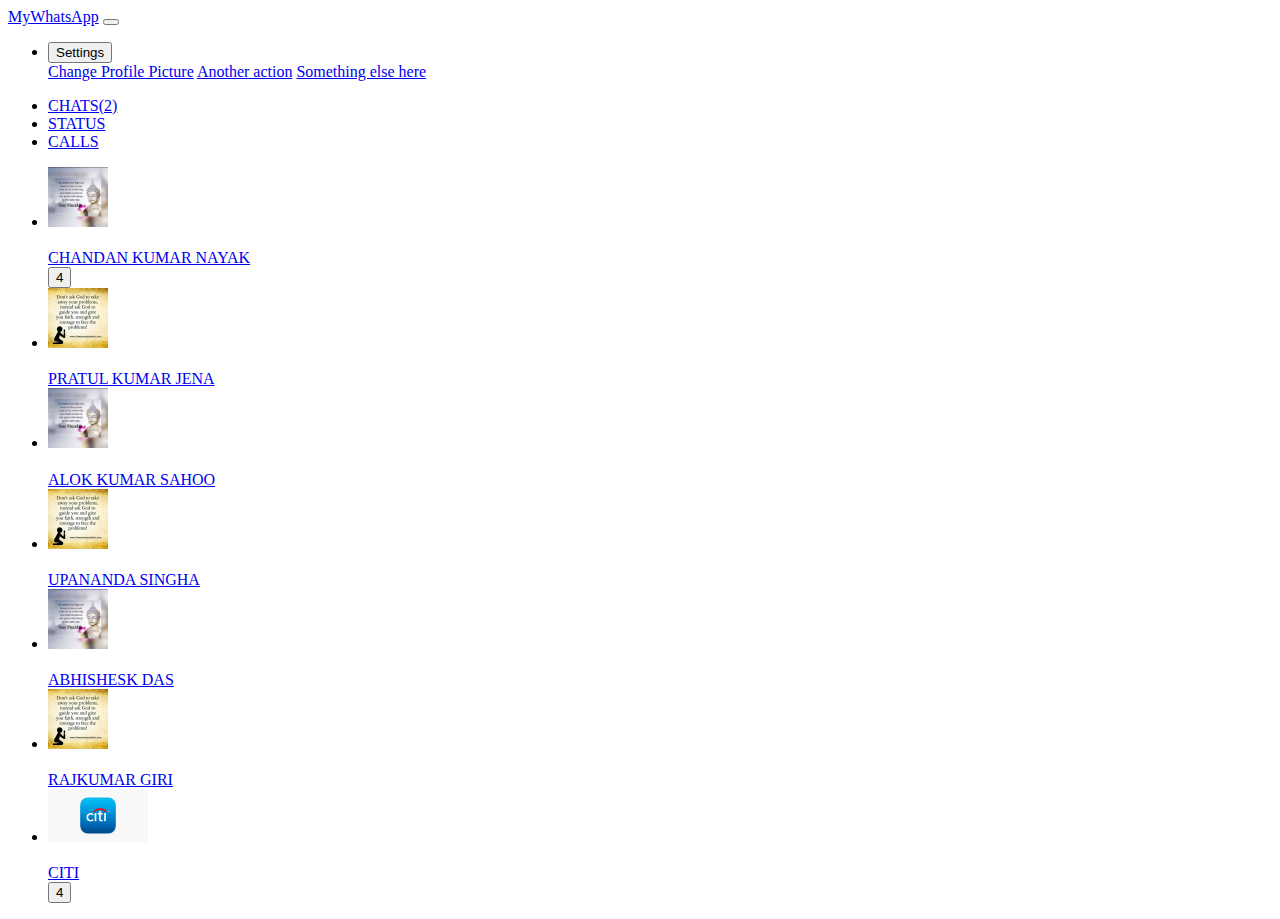
==== index.html @ b8491808 "my-first-commit" ====
<html>

<head>
<meta name="viewport" content="width=device-width, initial-scale=1.0, user-scalable=no">
<link rel="stylesheet" href="index.css">

<link rel="stylesheet" href="https://stackpath.bootstrapcdn.com/bootstrap/4.1.1/css/bootstrap.min.css" 
integrity="sha384-WskhaSGFgHYWDcbwN70/dfYBj47jz9qbsMId/iRN3ewGhXQFZCSftd1LZCfmhktB" crossorigin="anonymous">



<title> My Chats</title>


</head>


<body>



<nav class="navbar navbar-expand-lg navbar-light bg-light">
  <a class="navbar-brand" href="index.html">MyWhatsApp</a>
  <button class="navbar-toggler" type="button" data-toggle="collapse" data-target="#navbarSupportedContent" aria-controls="navbarSupportedContent" 
  aria-expanded="false" aria-label="Toggle navigation">
    <span class="navbar-toggler-icon"></span>
  </button>

  <div class="collapse navbar-collapse" id="navbarSupportedContent">
    <ul class="navbar-nav">
	   <li class="nav-item ">
        <div class="dropdown open pull-xs-right">
			<button class="btn btn-secondary dropdown-toggle" type="button" id="dropdownMenuButton" data-toggle="dropdown" aria-haspopup="true" aria-expanded="false">
			Settings
			</button>
				<div class="dropdown-menu" aria-labelledby="dropdownMenuButton">
				<a class="dropdown-item" href="profilePicChange.html">Change Profile Picture</a>
				<a class="dropdown-item" href="#">Another action</a>
				<a class="dropdown-item" href="#">Something else here</a>
			  </div>
			<span class="glyphicon glyphicon-search" aria-hidden="true"></span>
		</div>
      </li>
    </ul>
	
	
	
  </div>
</nav>

<div class="card text-center">
  <div class="card-header">
    <ul class="nav nav-tabs card-header-tabs">
      <li class="nav-item col-4">
        <a class="nav-link CHATS" href="chats.html">CHATS(2)</a>
      </li>
      <li class="nav-item col-4">
        <a class="nav-link" href="status.html">STATUS</a>
      </li>
      <li class="nav-item col-4">
        <a class="nav-link" href="#">CALLS</a>
      </li>
    </ul>
  </div>
<!--   <div class="card-body">
    <h5 class="card-title">Special title treatment</h5>
    <p class="card-text">With supporting text below as a natural lead-in to additional content.</p>
    <a href="#" class="btn btn-primary">Go somewhere</a>
  </div> -->
</div>


<div class="row">
<div class="container-fluid">
<ul class="list-unstyled">
  <li class="media border" "nav-link" href="chandan.html">
    <img class="mr-3" src="chandan.jpeg" alt="Generic placeholder image" style="width:60px">
    <div class="media-body">
      <h5 class="mt-0 mb-1"></h5>
	  <a class="nav-link CHATS" href="chandan.html">CHANDAN KUMAR NAYAK</a>
    </div>
	<button type="button" class="btn btn-primary">
	 <span class="badge badge-light">4</span>
</button>
  </li>
  <div class="w-100"></div>
  <li class="media my-4 border">
    <img class="mr-3" src="pratulda.jpeg" alt="Generic placeholder image" style="width:60px">
    <div class="media-body">
      <h5 class="mt-0 mb-1"></h5>
	  <a class="nav-link CHATS" href="pratul.html">PRATUL KUMAR JENA</a> 
    </div>
  </li>
  
  <li class="media border" "nav-link" href="chandan.html">
    <img class="mr-3" src="chandan.jpeg" alt="Generic placeholder image" style="width:60px">
    <div class="media-body">
      <h5 class="mt-0 mb-1"></h5>
	  <a class="nav-link CHATS" href="chandan.html">ALOK KUMAR SAHOO</a>
    </div>
  </li>
  <li class="media my-4 border">
    <img class="mr-3" src="pratulda.jpeg" alt="Generic placeholder image" style="width:60px">
    <div class="media-body">
      <h5 class="mt-0 mb-1"></h5>
	  <a class="nav-link CHATS" href="pratul.html">UPANANDA SINGHA</a>
      
    </div>
  </li>
  
  
  <li class="media border" "nav-link" href="chandan.html">
    <img class="mr-3" src="chandan.jpeg" alt="Generic placeholder image" style="width:60px">
    <div class="media-body">
      <h5 class="mt-0 mb-1"></h5>
	  <a class="nav-link CHATS" href="chandan.html">ABHISHESK DAS</a>
    </div>
  </li>
  <li class="media my-4 border">
    <img class="mr-3" src="pratulda.jpeg" alt="Generic placeholder image" style="width:60px">
    <div class="media-body">
      <h5 class="mt-0 mb-1"></h5>
	  <a class="nav-link CHATS" href="pratul.html">RAJKUMAR GIRI	</a>
      
    </div>
  </li>
  
  <li class="media border">
    <img class="mr-3" src="citi.jpg" alt="Generic placeholder image" style="width:100px">
    <div class="media-body">
      <h5 class="mt-0 mb-1"></h5>
	   <a class="nav-link CHATS" href="pratul.html">CITI</a>
    </div>
	<button type="button" class="btn btn-primary">
	 <span class="badge badge-light">4</span>
</button>
  </li>
</ul>
      
</div>
</div>



<script src="https://code.jquery.com/jquery-3.3.1.slim.min.js" integrity="sha384-q8i/X+965DzO0rT7abK41JStQIAqVgRVzpbzo5smXKp4YfRvH+8abtTE1Pi6jizo" crossorigin="anonymous"></script>
<script src="https://cdnjs.cloudflare.com/ajax/libs/popper.js/1.14.3/umd/popper.min.js" integrity="sha384-ZMP7rVo3mIykV+2+9J3UJ46jBk0WLaUAdn689aCwoqbBJiSnjAK/l8WvCWPIPm49" crossorigin="anonymous"></script>
<script src="https://stackpath.bootstrapcdn.com/bootstrap/4.1.1/js/bootstrap.min.js" integrity="sha384-smHYKdLADwkXOn1EmN1qk/HfnUcbVRZyYmZ4qpPea6sjB/pTJ0euyQp0Mk8ck+5T" crossorigin="anonymous"></script>
								


</body>


</html>
---- index.css ----
.chandan{
display:flex;
flex-direction:column;
flex-wrap:wrap;
border-style: solid;
border-width: .2vw;
border-radius: 2vw;
bottom: 20vw;
width:35vw;
display: inline-block;
height: 5vw;
padding-top: 1vw;
padding-left: 1vw;
}

.alok{
display:flex;
flex-direction:column;
flex-wrap:wrap;
border-style: solid;
border-width: .2vw;
border-radius: 2vw;
bottom: 20vw;
width:35vw;
display:block;
height:5vw;
margin-left: 60vw;
color:light-yellow;
padding-top: 1vw;
padding-left: 1vw;
}

@media only screen and (max-width:992px){
.chandan{
	
display:flex;
flex-direction:column;
flex-wrap:wrap;
border-style: solid;
border-width: .2vw;
border-radius: 10vw;
bottom: 20vw;
width:50vw;
display: inline-block;
height: 5vw;
padding-top: 1vw;
padding-left: 1vw;
padding-bottom:2vw;
}
.alok{
	
	display:flex;
flex-direction:column;
flex-wrap:wrap;
border-style: solid;
border-width: .2vw;
border-radius: 2vw;
bottom: 20vw;
width:50vw;
display:block;
height:5vw;
margin-left: 35vw;
color:light-yellow;
padding-top: 1vw;
padding-left: 1vw;
padding-bottom:2vw;
	
}
	
}

@media only screen and (max-width:600px){
.chandan{
	
display:flex;
flex-direction:column;
flex-wrap:wrap;
border-style: solid;
border-width: .2vw;
border-radius: 10vw;
bottom: 20vw;
width:85vw;
display: inline-block;
height: 18vw;
padding-top: 5vw;
padding-left: 5vw;
padding-bottom:3vw;
}
.alok{
	
	display:flex;
flex-direction:column;
flex-wrap:wrap;
border-style: solid;
border-width: .2vw;
border-radius: 10vw;
bottom: 20vw;
width:70vw;
display:block;
height:18vw;
margin-left: 35vw;
color:light-yellow;
padding-top: 5vw;
padding-left: 5vw;
padding-bottom:3vw;
	
}
	
}
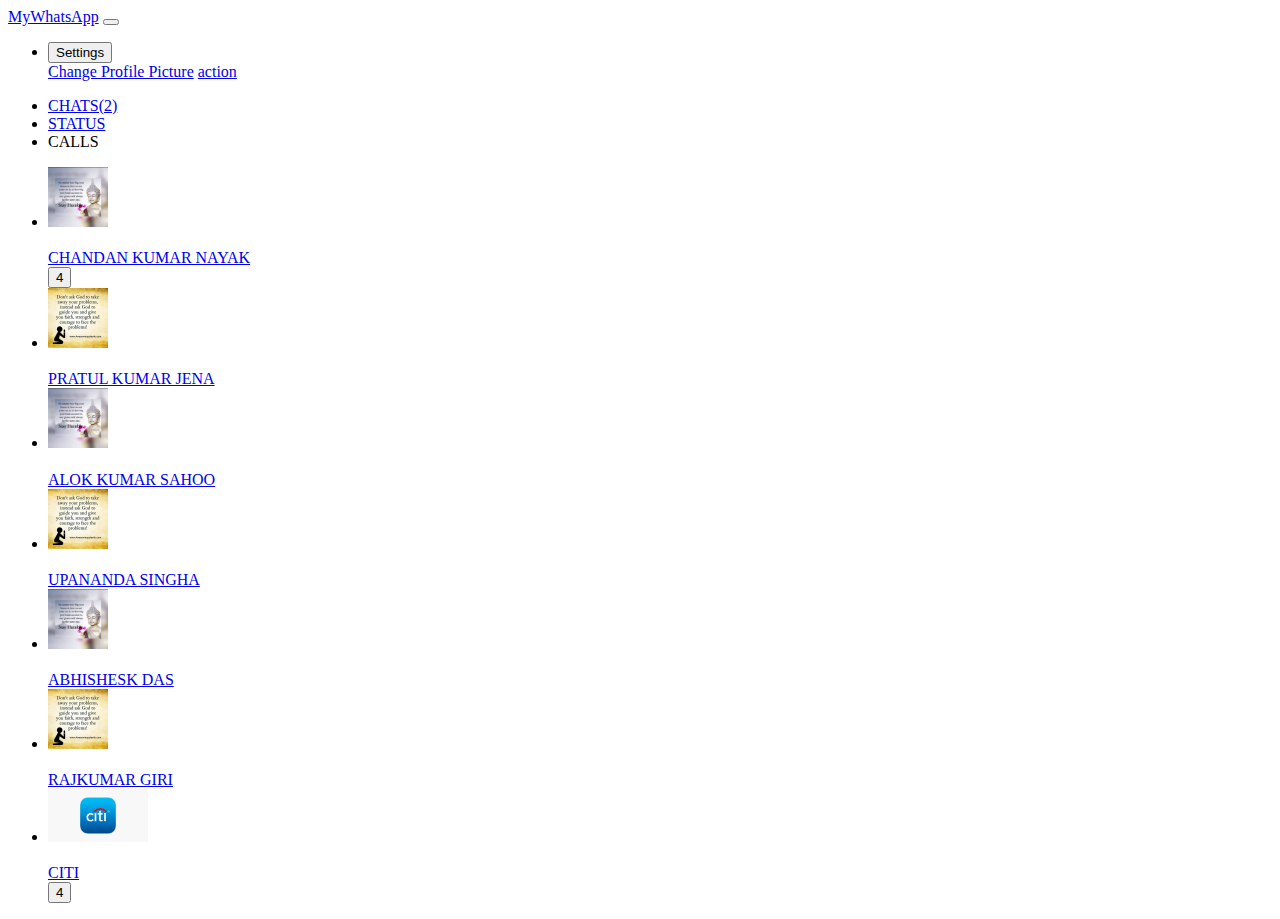
==== commit e632a6ed: "my-second-commit" ====
--- a/index.html
+++ b/index.html
@@ -35,8 +35,7 @@
 			</button>
 				<div class="dropdown-menu" aria-labelledby="dropdownMenuButton">
 				<a class="dropdown-item" href="profilePicChange.html">Change Profile Picture</a>
-				<a class="dropdown-item" href="#">Another action</a>
-				<a class="dropdown-item" href="#">Something else here</a>
+				<a class="dropdown-item" href="#">action</a>
 			  </div>
 			<span class="glyphicon glyphicon-search" aria-hidden="true"></span>
 		</div>
@@ -51,14 +50,14 @@
 <div class="card text-center">
   <div class="card-header">
     <ul class="nav nav-tabs card-header-tabs">
-      <li class="nav-item col-4">
+      <li class="nav-item col-sm-4">
         <a class="nav-link CHATS" href="chats.html">CHATS(2)</a>
       </li>
-      <li class="nav-item col-4">
+      <li class="nav-item col-sm-4">
         <a class="nav-link" href="status.html">STATUS</a>
       </li>
-      <li class="nav-item col-4">
-        <a class="nav-link" href="#">CALLS</a>
+      <li class="nav-item col-sm-4">
+        <a class="nav-link" hef="#">CALLS</a>
       </li>
     </ul>
   </div>
@@ -126,7 +125,7 @@
   </li>
   
   <li class="media border">
-    <img class="mr-3" src="citi.jpg" alt="Generic placeholder image" style="width:100px">
+    <img class="mr-3" src="citi.jpg" alt="image" style="width:100px">
     <div class="media-body">
       <h5 class="mt-0 mb-1"></h5>
 	   <a class="nav-link CHATS" href="pratul.html">CITI</a>
